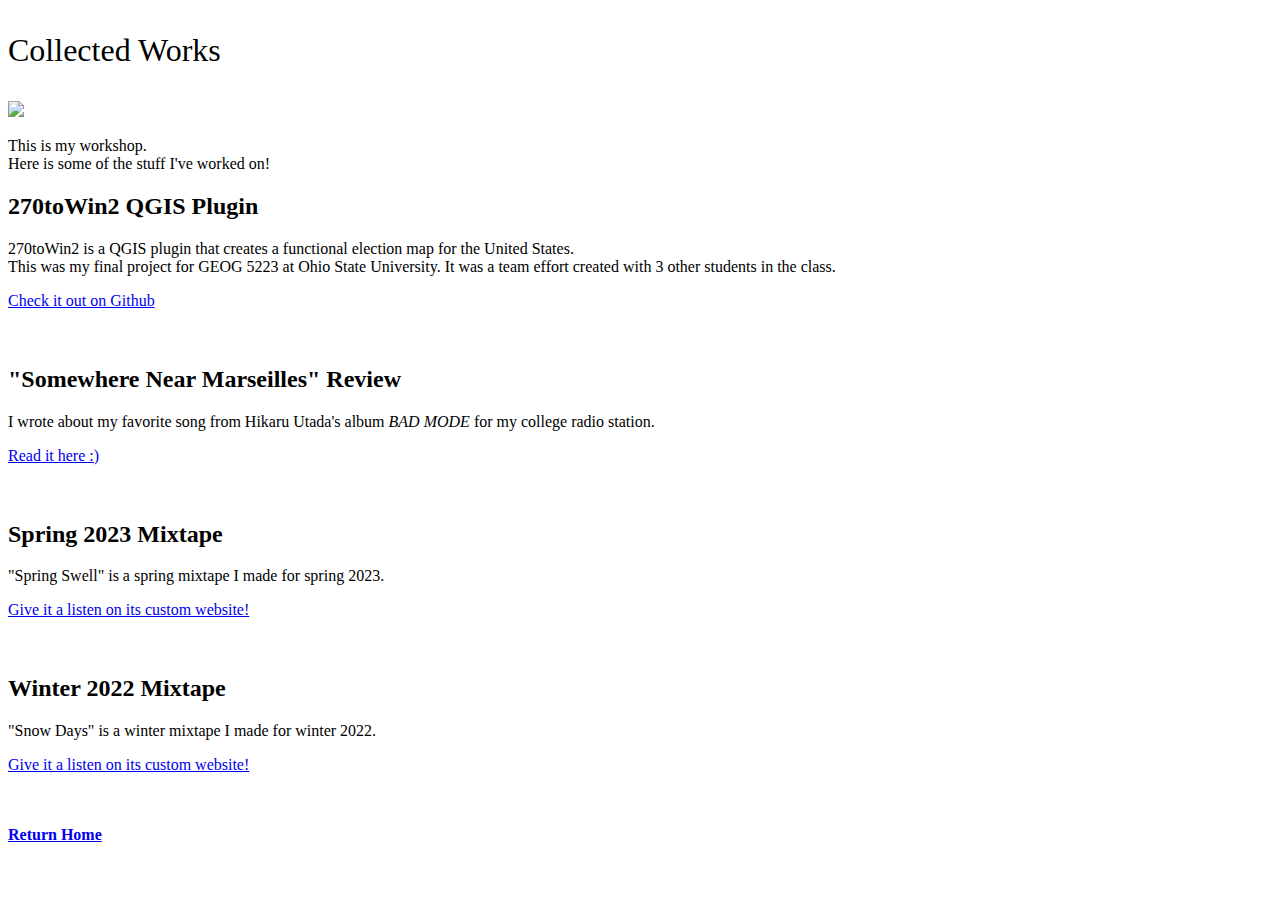
==== works.html @ 476409c6 "couple text fixes" ====
<!DOCTYPE html>
<html>
  <head>
    <meta charset="utf-8">
    <title>Works by Luke Turner</title>
    <link rel="stylesheet" href="style.css">
  </head>
  <body background="fishbg.jpg">
    <p class="center" style="font-size:24pt;">Collected Works</p>
    <img src="computer_programming_man.png" class="center-image">
    <p class="center">This is my workshop.<br>Here is some of the stuff I've worked on!</p>

    <!-- list of worked things -->
    <div class="center">
      <h2>270toWin2 QGIS Plugin</h2>
      <p>270toWin2 is a QGIS plugin that creates a functional election map for the United States. <br>This was my final project for GEOG 5223 at Ohio State University. It was a team effort created with 3 other students in the class.</p>
      <a href="https://github.com/thepixelfish/270toWin2" target="_blank">Check it out on Github</a>
      <br>
    </div>

    <br><br>

    <div class="center">
        <h2>"Somewhere Near Marseilles" Review</h2>
        <p>I wrote about my favorite song from Hikaru Utada's album <i>BAD MODE</i> for my college radio station.</p>
        <a href="https://arouseosu.wordpress.com/2023/02/02/arouses-50-favorite-songs-of-2022/" target="_blank">Read it here :)</a>
        <br>
    </div>

    <br><br>

    <div class="center">
      <h2>Spring 2023 Mixtape</h2>
      <p>"Spring Swell" is a spring mixtape I made for spring 2023.</p>
      <a href="https://luke.fish/springswellmix/" target="_blank">Give it a listen on its custom website!</a>
      <br>
    </div>

    <br><br>

    <div class="center">
      <h2>Winter 2022 Mixtape</h2>
      <p>"Snow Days" is a winter mixtape I made for winter 2022.</p>
      <a href="https://luke.fish/snowdaysmix/" target="_blank">Give it a listen on its custom website!</a>
      <br>
    </div>

    <br><br>
    
    <!--List end-->

  </body>
  <footer>
    <p class="center"><a href="index.html"><b>Return Home</b></a></p>
  </footer>
</html>
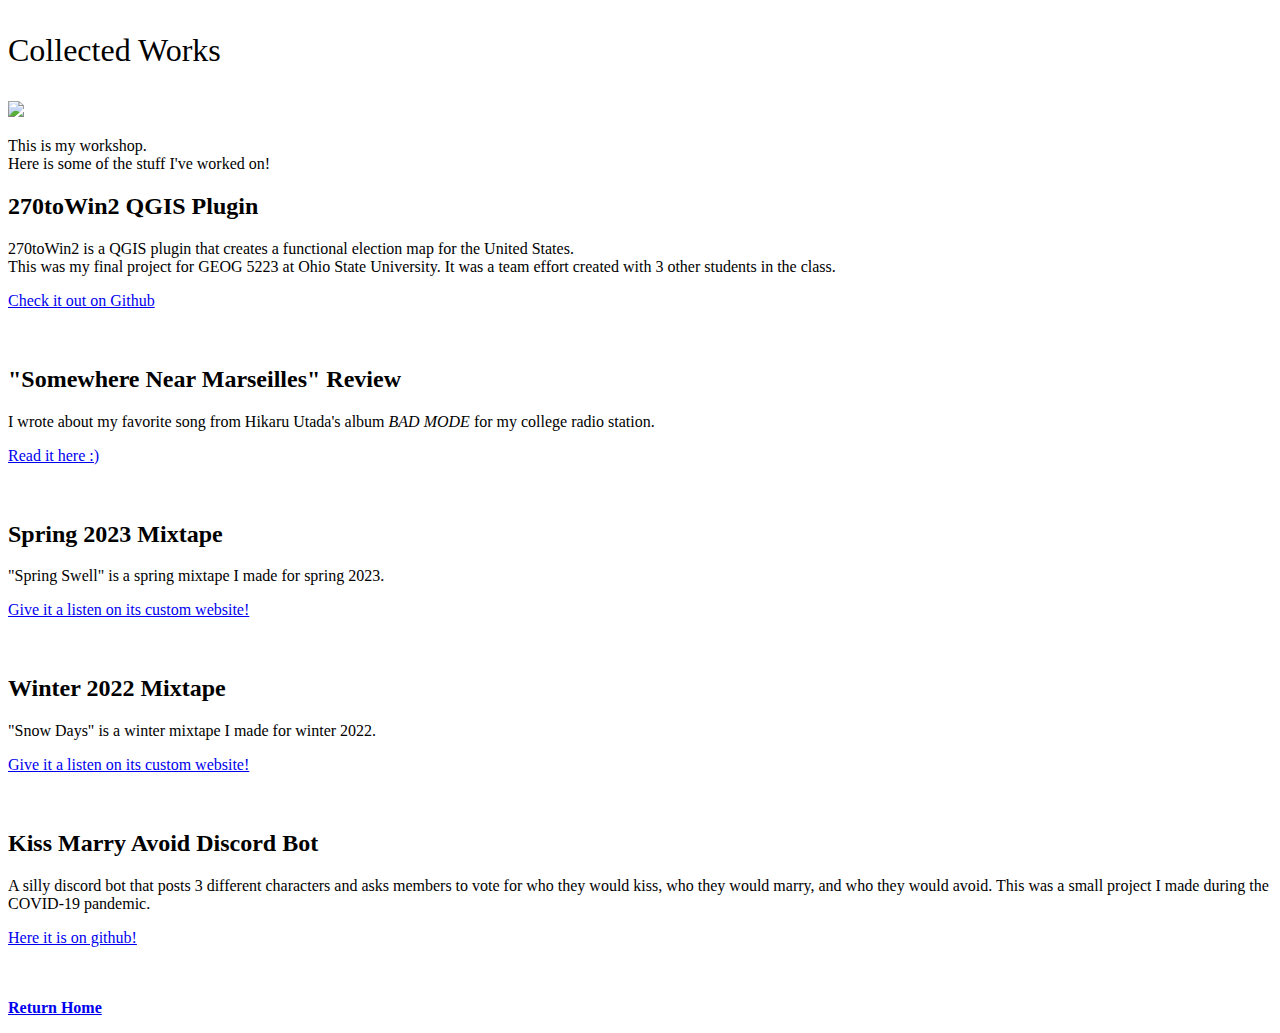
==== commit d79d27a3: "add another work to works page" ====
--- a/works.html
+++ b/works.html
@@ -46,6 +46,15 @@
     </div>
 
     <br><br>
+
+    <div class="center">
+      <h2>Kiss Marry Avoid Discord Bot</h2>
+      <p>A silly discord bot that posts 3 different characters and asks members to vote for who they would kiss, who they would marry, and who they would avoid. This was a small project I made during the COVID-19 pandemic.</p>
+      <a href="https://github.com/thepixelfish/kiss-marry-avoid" target="_blank">Here it is on github!</a>
+      <br>
+    </div>
+
+    <br><br>
     
     <!--List end-->
 
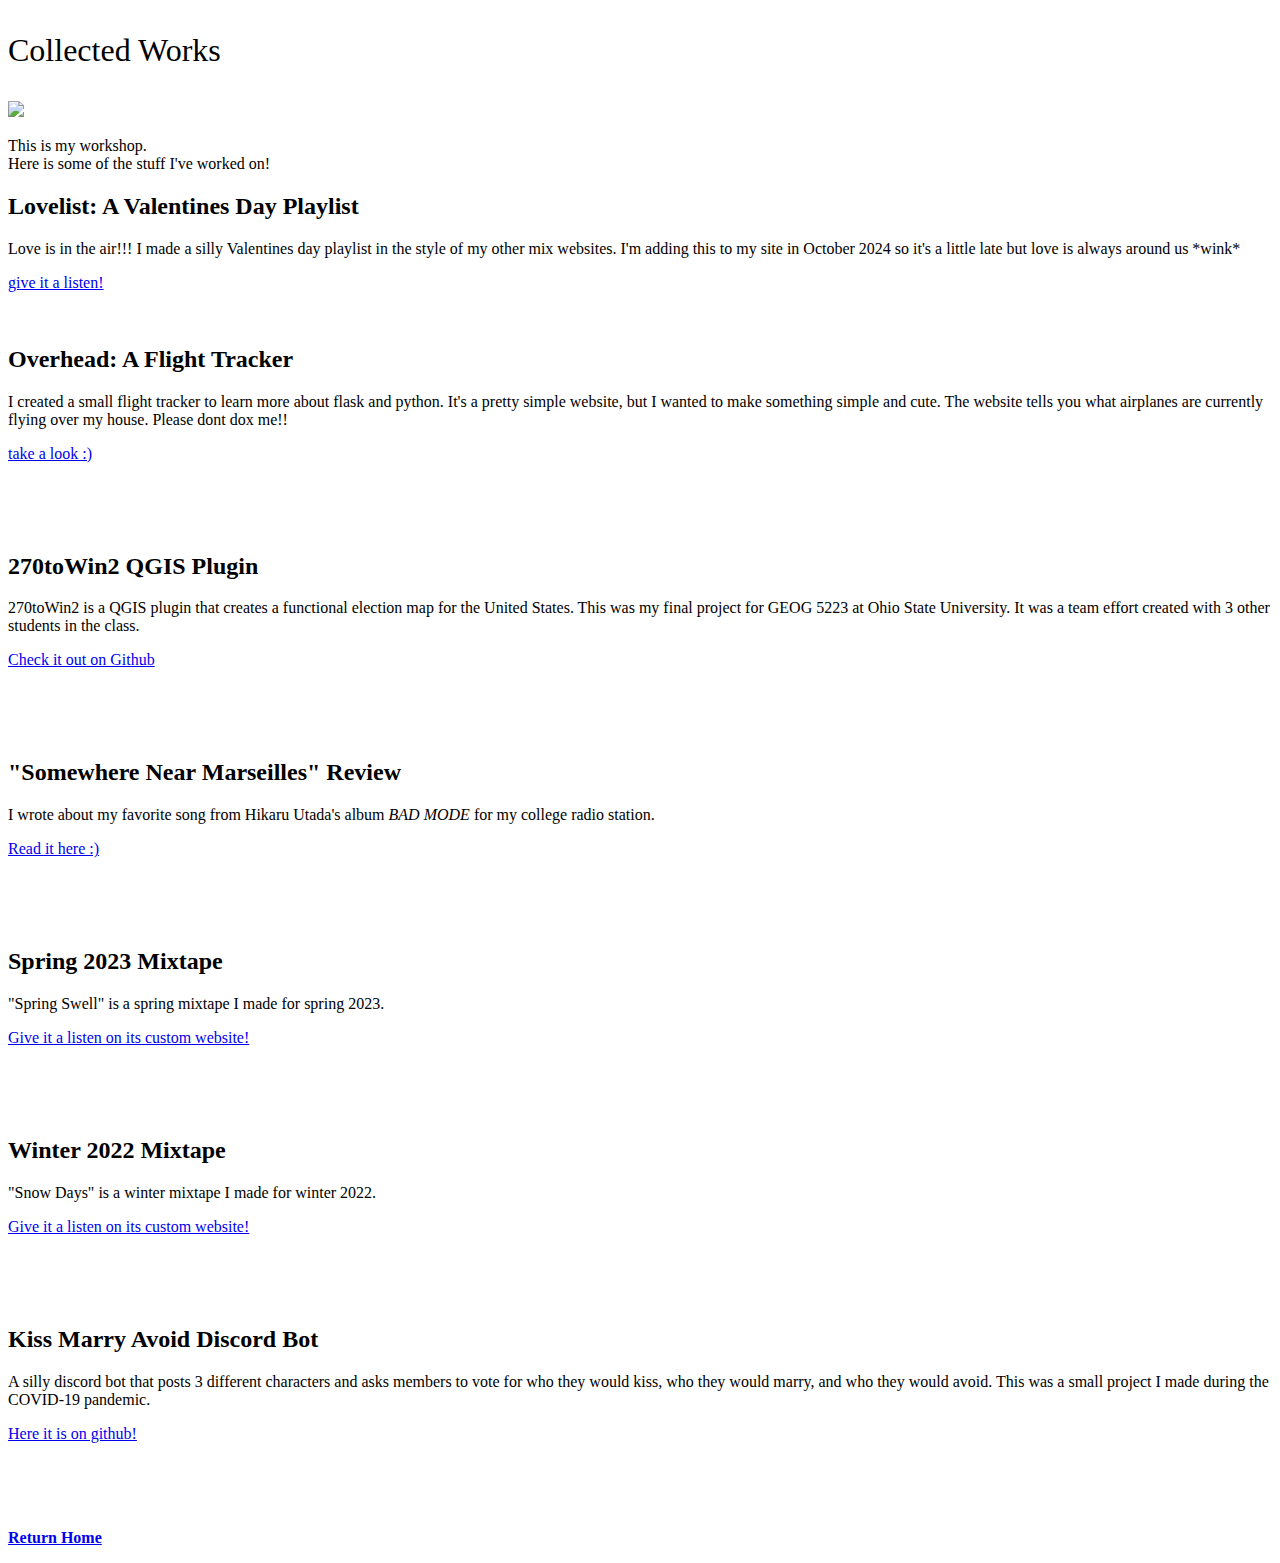
==== commit a7d772d2: "Add valentines day playlist" ====
--- a/works.html
+++ b/works.html
@@ -11,46 +11,62 @@
     <p class="center">This is my workshop.<br>Here is some of the stuff I've worked on!</p>
 
     <!-- list of worked things -->
-    <div class="center">
-      <h2>270toWin2 QGIS Plugin</h2>
-      <p>270toWin2 is a QGIS plugin that creates a functional election map for the United States. <br>This was my final project for GEOG 5223 at Ohio State University. It was a team effort created with 3 other students in the class.</p>
-      <a href="https://github.com/thepixelfish/270toWin2" target="_blank">Check it out on Github</a>
+    <div>
+      <h2 class="center">Lovelist: A Valentines Day Playlist</h2>
+      <p class="pwidth cen">Love is in the air!!! I made a silly Valentines day playlist in the style of my other mix websites. I'm adding this to my site in October 2024 so it's a little late but love is always around us *wink*</p>
+      <p class="center"><a href="https://luke.fish/lovelist/" target="_blank">give it a listen!</a></p>
+      <br>
+    </div>
+
+    <div>
+      <h2 class="center">Overhead: A Flight Tracker</h2>
+      <p class="pwidth cen">I created a small flight tracker to learn more about flask and python. It's a pretty simple website, but I wanted to make something simple and cute. The website tells you what airplanes are currently flying over my house. Please dont dox me!!</p>
+      <p class="center"><a href="http://overhead.luke.fish/" target="_blank">take a look :)</a></p>
       <br>
     </div>
 
     <br><br>
 
-    <div class="center">
-        <h2>"Somewhere Near Marseilles" Review</h2>
-        <p>I wrote about my favorite song from Hikaru Utada's album <i>BAD MODE</i> for my college radio station.</p>
-        <a href="https://arouseosu.wordpress.com/2023/02/02/arouses-50-favorite-songs-of-2022/" target="_blank">Read it here :)</a>
+    <div>
+      <h2 class="center">270toWin2 QGIS Plugin</h2>
+      <p class="pwidth cen">270toWin2 is a QGIS plugin that creates a functional election map for the United States.  This was my final project for GEOG 5223 at Ohio State University. It was a team effort created with 3 other students in the class.</p>
+      <p class="center"><a href="https://github.com/thepixelfish/270toWin2" target="_blank">Check it out on Github</a></p>
+      <br>
+    </div>
+
+    <br><br>
+
+    <div>
+        <h2 class="center">"Somewhere Near Marseilles" Review</h2>
+        <p class="center">I wrote about my favorite song from Hikaru Utada's album <i>BAD MODE</i> for my college radio station.</p>
+        <p class="center"><a href="https://arouseosu.wordpress.com/2023/02/02/arouses-50-favorite-songs-of-2022/" target="_blank">Read it here :)</a></p>
         <br>
     </div>
 
     <br><br>
 
-    <div class="center">
-      <h2>Spring 2023 Mixtape</h2>
-      <p>"Spring Swell" is a spring mixtape I made for spring 2023.</p>
-      <a href="https://luke.fish/springswellmix/" target="_blank">Give it a listen on its custom website!</a>
+    <div>
+      <h2 class="center">Spring 2023 Mixtape</h2>
+      <p class="center">"Spring Swell" is a spring mixtape I made for spring 2023.</p>
+      <p class="center"><a href="https://luke.fish/springswellmix/" target="_blank">Give it a listen on its custom website!</a></p>
       <br>
     </div>
 
     <br><br>
 
-    <div class="center">
-      <h2>Winter 2022 Mixtape</h2>
-      <p>"Snow Days" is a winter mixtape I made for winter 2022.</p>
-      <a href="https://luke.fish/snowdaysmix/" target="_blank">Give it a listen on its custom website!</a>
+    <div>
+      <h2 class="center">Winter 2022 Mixtape</h2>
+      <p class="center">"Snow Days" is a winter mixtape I made for winter 2022.</p>
+      <p class="center"><a href="https://luke.fish/snowdaysmix/" target="_blank">Give it a listen on its custom website!</a></p>
       <br>
     </div>
 
     <br><br>
 
-    <div class="center">
-      <h2>Kiss Marry Avoid Discord Bot</h2>
-      <p>A silly discord bot that posts 3 different characters and asks members to vote for who they would kiss, who they would marry, and who they would avoid. This was a small project I made during the COVID-19 pandemic.</p>
-      <a href="https://github.com/thepixelfish/kiss-marry-avoid" target="_blank">Here it is on github!</a>
+    <div>
+      <h2 class="center">Kiss Marry Avoid Discord Bot</h2>
+      <p class="pwidth cen">A silly discord bot that posts 3 different characters and asks members to vote for who they would kiss, who they would marry, and who they would avoid. This was a small project I made during the COVID-19 pandemic.</p>
+      <p class="center"><a href="https://github.com/thepixelfish/kiss-marry-avoid" target="_blank">Here it is on github!</a></p>
       <br>
     </div>
 
